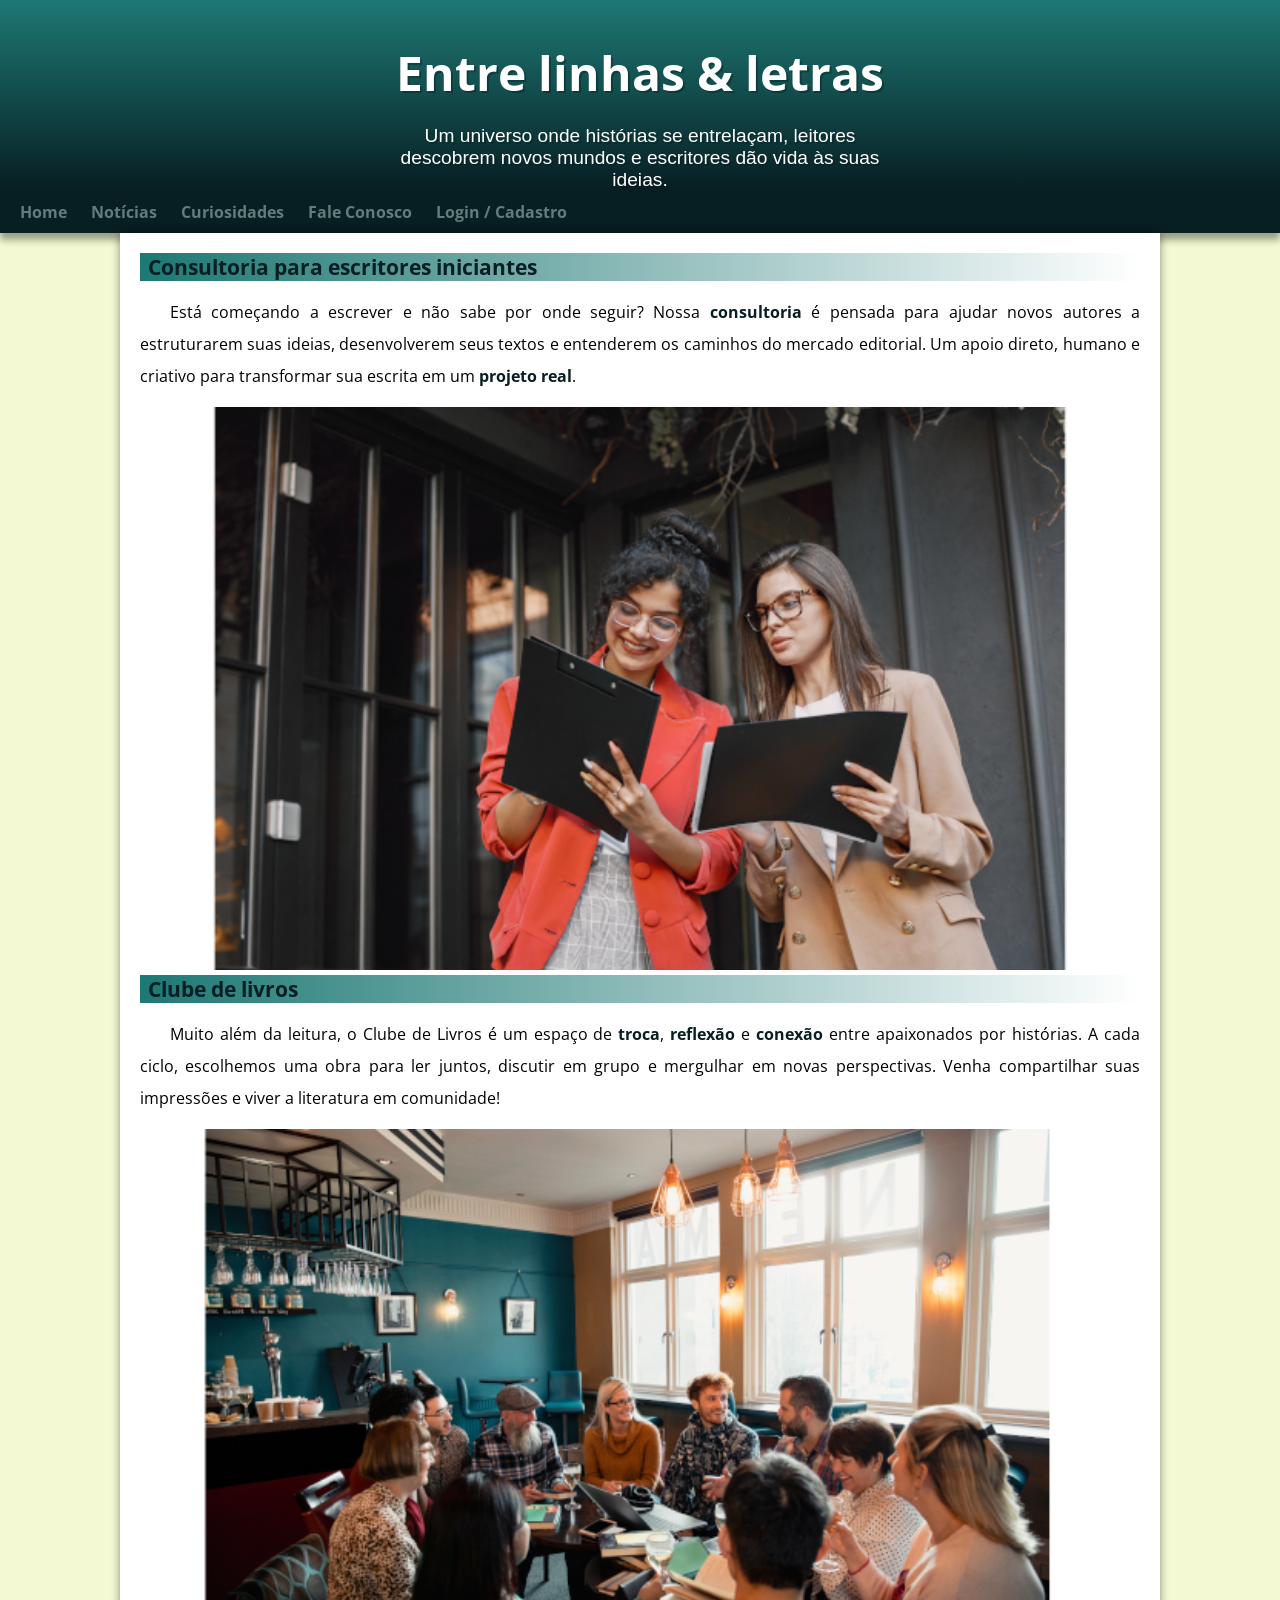
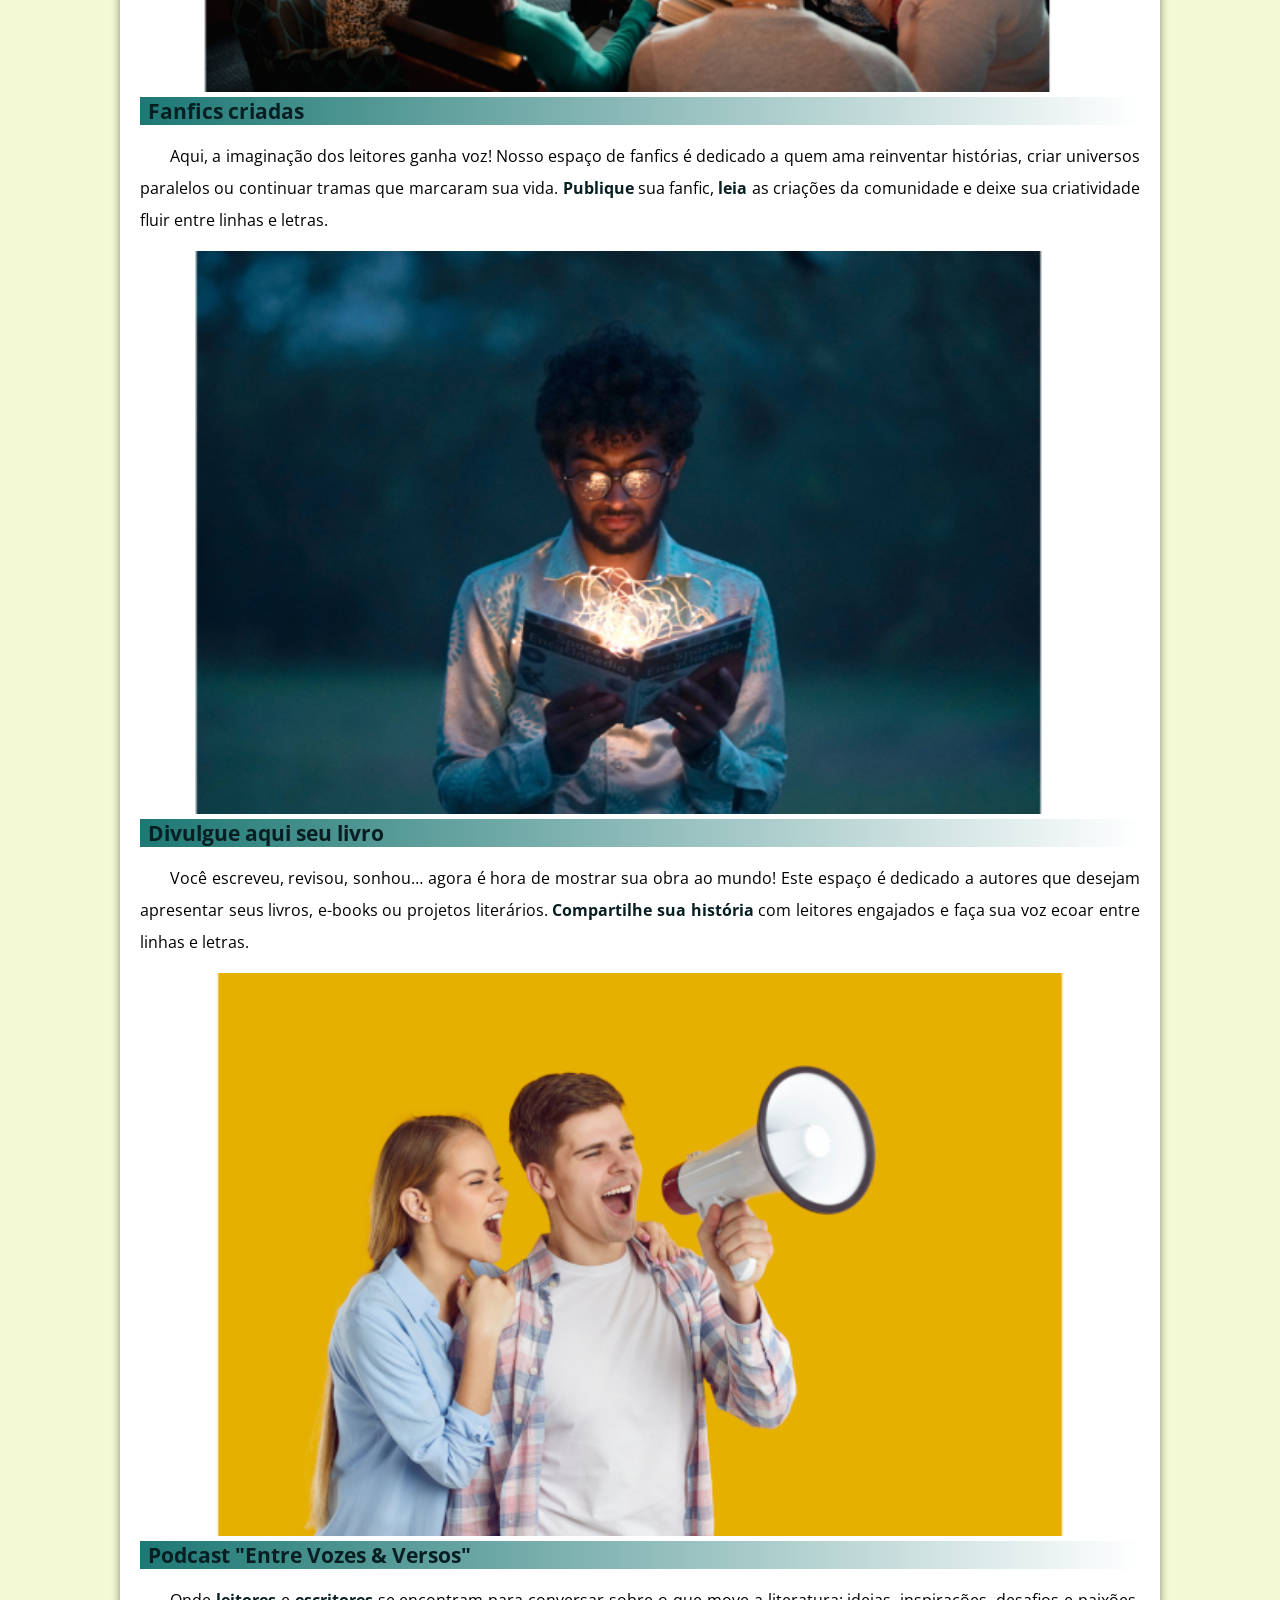
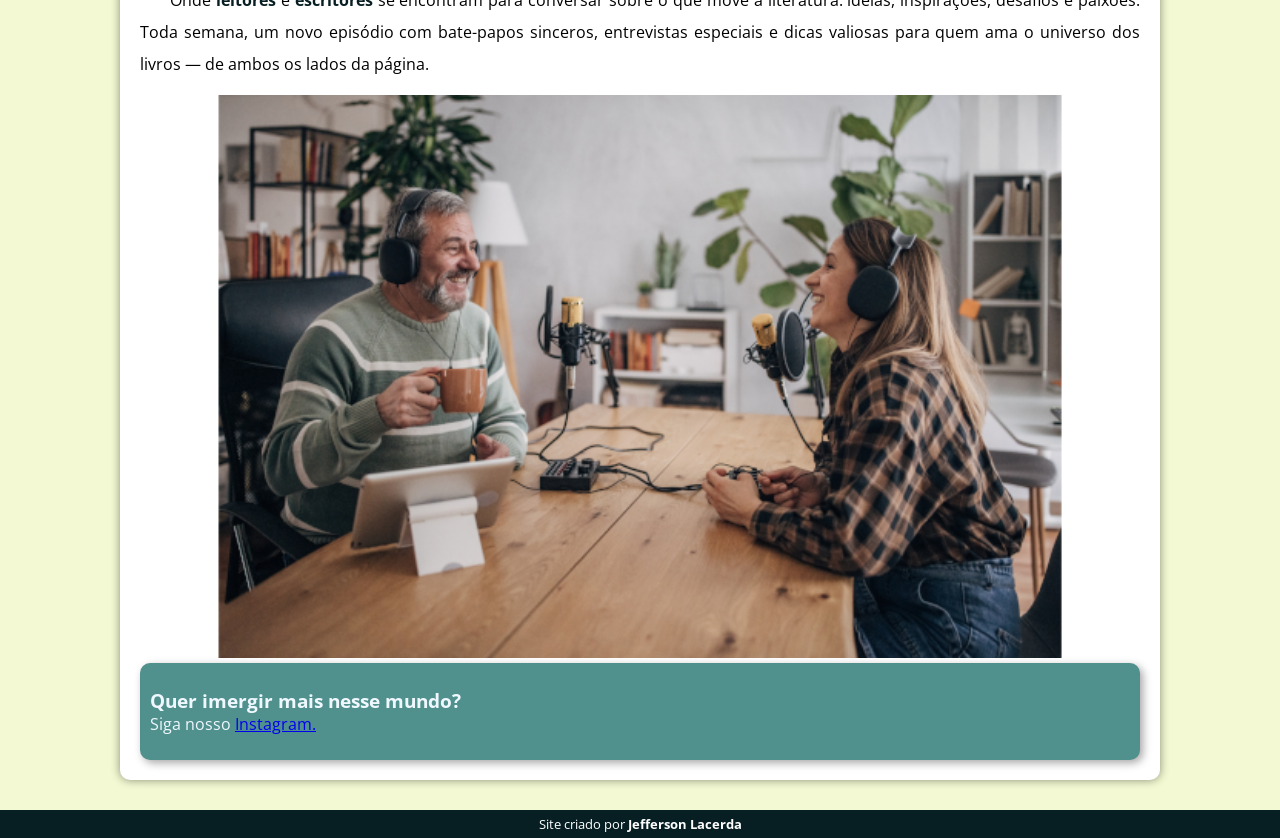
==== index.html @ 638f4fc0 "atualização" ====
<!DOCTYPE html>
<html lang="pt-br">
<head>
    <meta charset="UTF-8">
    <meta name="viewport" content="width=device-width, initial-scale=1.0">
    <title>Entre linhas & letras</title>
    <link rel="shortcut icon" href="imagens/favicon.ico" type="logoletraa">
    <link rel="stylesheet" href="estilo/style.css">
</head>
<body>
    <header>
        <h1>Entre linhas & letras</h1>
        <p>
            Um universo onde histórias se entrelaçam, leitores descobrem novos mundos e escritores dão vida às suas ideias. </p>
          
    </header>
    <nav>
        <a href="#">Home</a>
        <a href="#">Notícias</a>
        <a href="#">Curiosidades</a>
        <a href="#">Fale Conosco</a>
        <a href="#">Login / Cadastro</a>

    </nav>
    <main>
        <article>
            
            <h2>Consultoria para escritores iniciantes</h2>

            <p>
                Está começando a escrever e não sabe por onde seguir? Nossa <strong>consultoria</strong> é pensada para ajudar novos autores a estruturarem suas ideias, desenvolverem seus textos e entenderem os caminhos do mercado editorial. Um apoio direto, humano e criativo para transformar sua escrita em um <strong>projeto real</strong>.</p>

            <img src="imagens/consultoria-650.png" alt="">

            <h2>Clube de livros</h2>

            <p>
                Muito além da leitura, o Clube de Livros é um espaço de <strong>troca</strong>, <strong>reflexão</strong> e <strong>conexão</strong> entre apaixonados por histórias. A cada ciclo, escolhemos uma obra para ler juntos, discutir em grupo e mergulhar em novas perspectivas. Venha compartilhar suas impressões e viver a literatura em comunidade!</p>
    
            <img src="imagens/clube de livros-650.png" alt="">

            <h2>Fanfics criadas</h2>

            <p>

            Aqui, a imaginação dos leitores ganha voz! Nosso espaço de fanfics é dedicado a quem ama reinventar histórias, criar universos paralelos ou continuar tramas que marcaram sua vida. <strong>Publique</strong> sua fanfic, <strong>leia</strong> as criações da comunidade e deixe sua criatividade fluir entre linhas e letras.</p>

            <img src="imagens/fanfic-650.png" alt="">

            <h2>Divulgue aqui seu livro</h2>

            <p>
                Você escreveu, revisou, sonhou… agora é hora de mostrar sua obra ao mundo! Este espaço é dedicado a autores que desejam apresentar seus livros, e-books ou projetos literários. <strong>Compartilhe sua história</strong> com leitores engajados e faça sua voz ecoar entre linhas e letras.</p>

            <img src="imagens/divulgação-650.png" alt="">

            <h2>Podcast "Entre Vozes & Versos"</h2>

            <p>
                Onde <strong>leitores</strong> e <strong>escritores</strong> se encontram para conversar sobre o que move a literatura: ideias, inspirações, desafios e paixões. Toda semana, um novo episódio com bate-papos sinceros, entrevistas especiais e dicas valiosas para quem ama o universo dos livros — de ambos os lados da página.</p>

            <img src="imagens/podcast-650.png" alt="">

        
            <aside>
                <p>
                    <h3>Quer imergir mais nesse mundo?</h3>
                    Siga nosso <a href="https://www.instagram.com/alinegutierrez.99/" target="_blank">Instagram.</a>
                </p>
            </aside>

        </article>
    </main>

    <footer>
        <p>Site criado por <a href="https://github.com/Jeff-dev-99" target="_blank">Jefferson Lacerda</a> </p>
    </footer>

</body>
</html>
---- estilo/style.css ----
@charset "UTF-8";

@import url('https://fonts.googleapis.com/css2?family=Open+Sans:ital,wght@0,300..800;1,300..800&display=swap');

@font-face {
    font-family: 'Apple';
    src: url('../fontes/AppleGaramond.ttf') format('opentype');
    font-weight: normal;
}

/*
#F3F9D2 amarelo bebe pastel
#CBEAA6  verde abate claro
#C0D684  verde claro

#1D7874  esverdiado/azulado

#071E22  azul escuro
*/


 :root {
    --cor0: #F3F9D2;
    --cor1: #CBEAA6;
    --cor2: #C0D684;
    --cor3: #1D7874;
    --cor4: #071E22;

    --fonte-padrao: Arial, Verdana, Helvetica, Sans-serif;
    --fonte-destaque: "Open Sans", sans-serif, cursive;
    --fonte-Apple: 'Apple', cursive; 
 }   
*{
    margin: 0px;
    padding: 0px;
}

body{
    background-color: var(--cor0) ;
    font-family:var(--fonte-destaque) ;

}   


header{
    background-image: linear-gradient(to bottom, var(--cor3), var(--cor4));
    background-color: var(--cor3);
    min-height: 150px;
    text-align: center;
    padding-top: 40px;
}

header > h1 {
    color: white;
    font-family: var(--fonte-destaque);
    font-size: 3em;
    margin-bottom: 20px;
    text-shadow: 2px 2px 0px #00000042;
    
}

header > p {
    color: white;
    font-family:var(--fonte-padrao);
    font-size: 1.2em;
    max-width: 500px;
    padding-left: 10px;
    padding-right: 10px;
    margin: auto;
    
     text-shadow: 2px 2px 0px #0000002d
}

nav {
background-color: var(--cor4);
padding: 10px;

box-shadow: 0px 7px 7px rgba(0, 0, 0, 0.363);


}
nav > a {
    color: #647c7a;
    padding: 10px;
    border-radius: 10px;
    text-decoration: none;
    font-weight: bold;
    transition-duration: 0.5s;

}
nav > a:hover {
    background-color: #229c96;
    color: #071E22;

}

main {
    min-width: 300px;
    max-width: 1000px;
    margin: auto;
    margin-bottom: 30px ;
    padding: 20px;
    background-color: white;
    box-shadow: 0px 0px 10px rgba(0, 0, 0, 0.445);
    border-bottom-left-radius: 10px;
    border-bottom-right-radius: 10px;
    

}

main h1 {
    color: var(--cor4);
    font-family: var(--fonte-destaque)

}
main h2 {
    font-family: var(--fonte-destaque);
    color: var(--cor4);
    font-size: 1.3em;
    background-image: linear-gradient(to right, var(--cor3), transparent);
    text-indent: 8px;
}

main p {
    margin: 15px 0px;
    text-align: justify;
    text-indent: 30px;
    font-size: 1em;
    line-height: 2em;
}

main strong {
    color: var(--cor4);
    font-weight: bold;
    

}
main > a {

    text-decoration: none;
    font-weight: bold;
    color: var(--cor4);
    background-color: var(--cor2);
    padding: 2px 6px;

    
}

main img{
    width: 100%;
}

aside {
    color: aliceblue;
    background-color: #51918d;
    padding: 10px;
    border-radius: 10px;
    box-shadow: 3px 3px 8px rgba(0, 0, 0, 0.349);
}
footer{

    background-color: var(--cor4);
    color: white;
    text-align: center;
    font-size: 0.8em;
    padding: 5px;
}
footer a {
    color: white;
    font-weight: bolder;
    text-decoration: none;
}
footer a:hover {
    text-decoration: underline;
    color: #28b3ac;
}
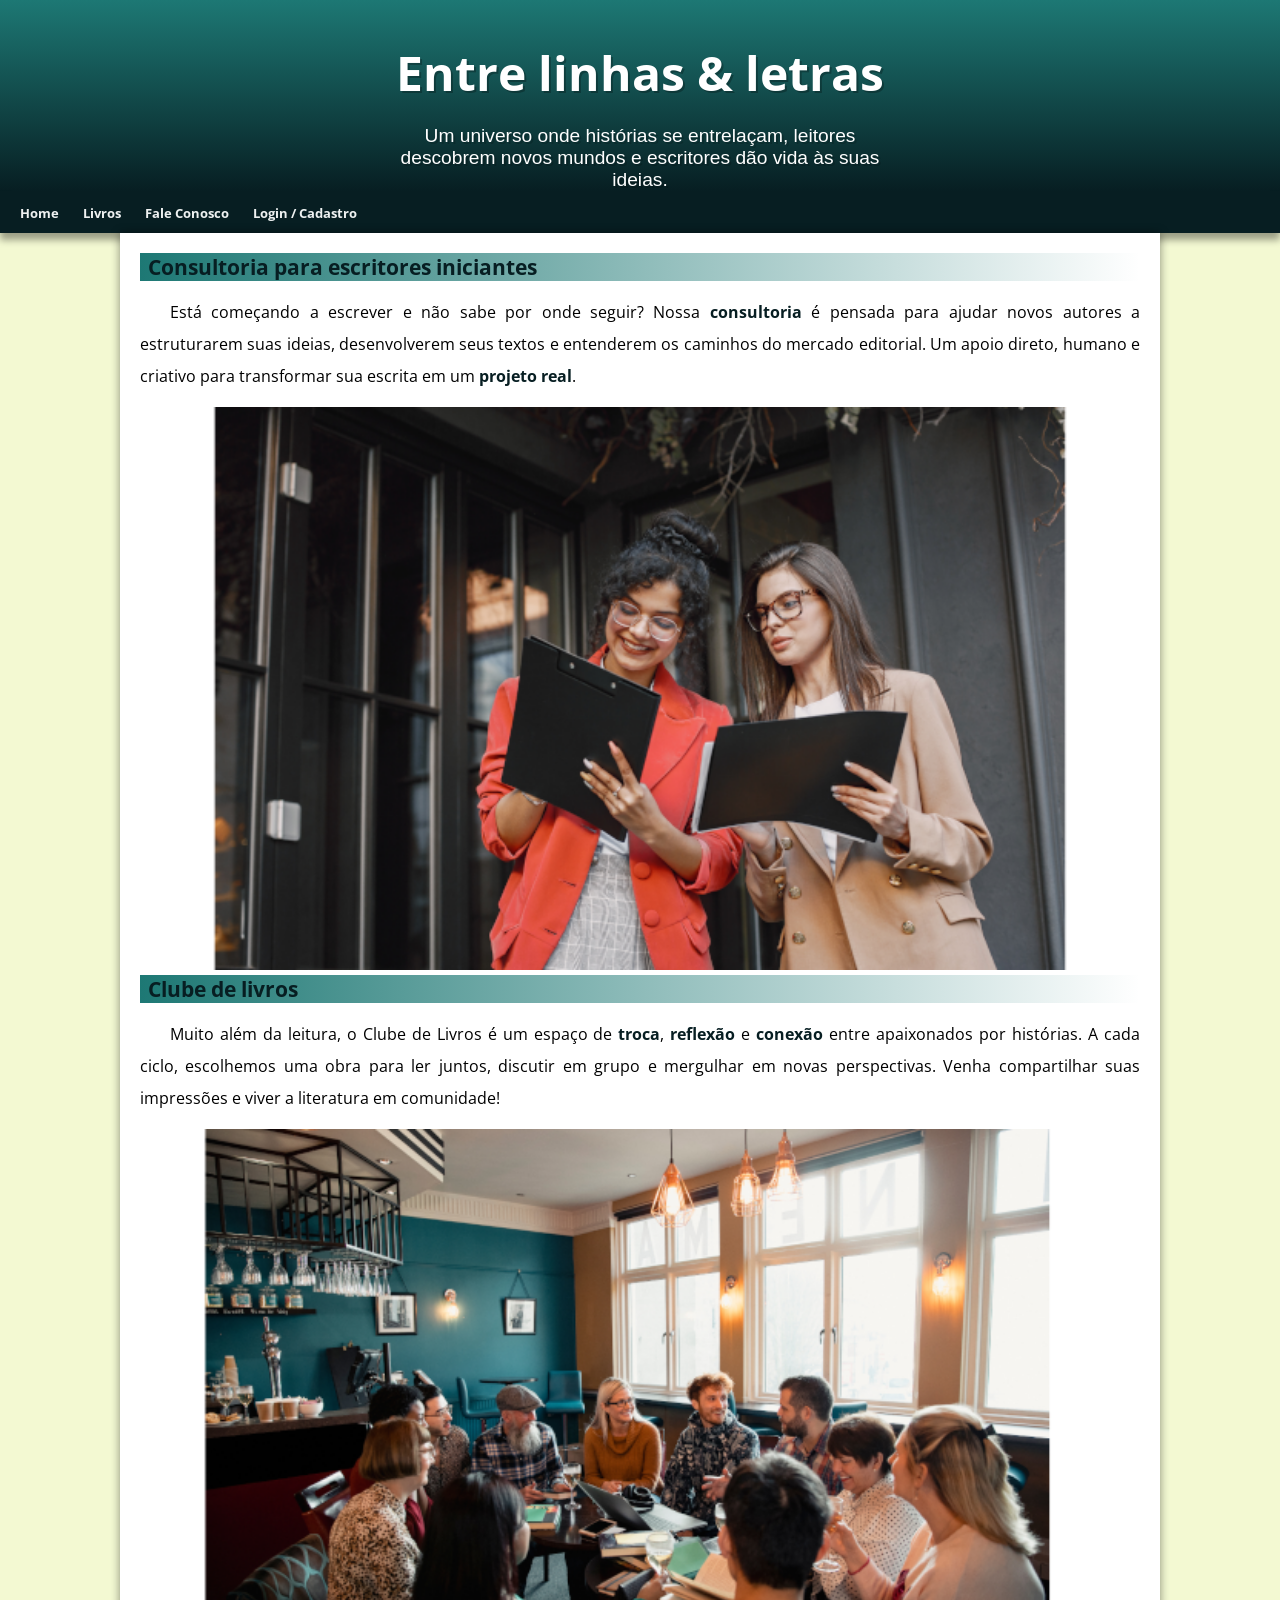
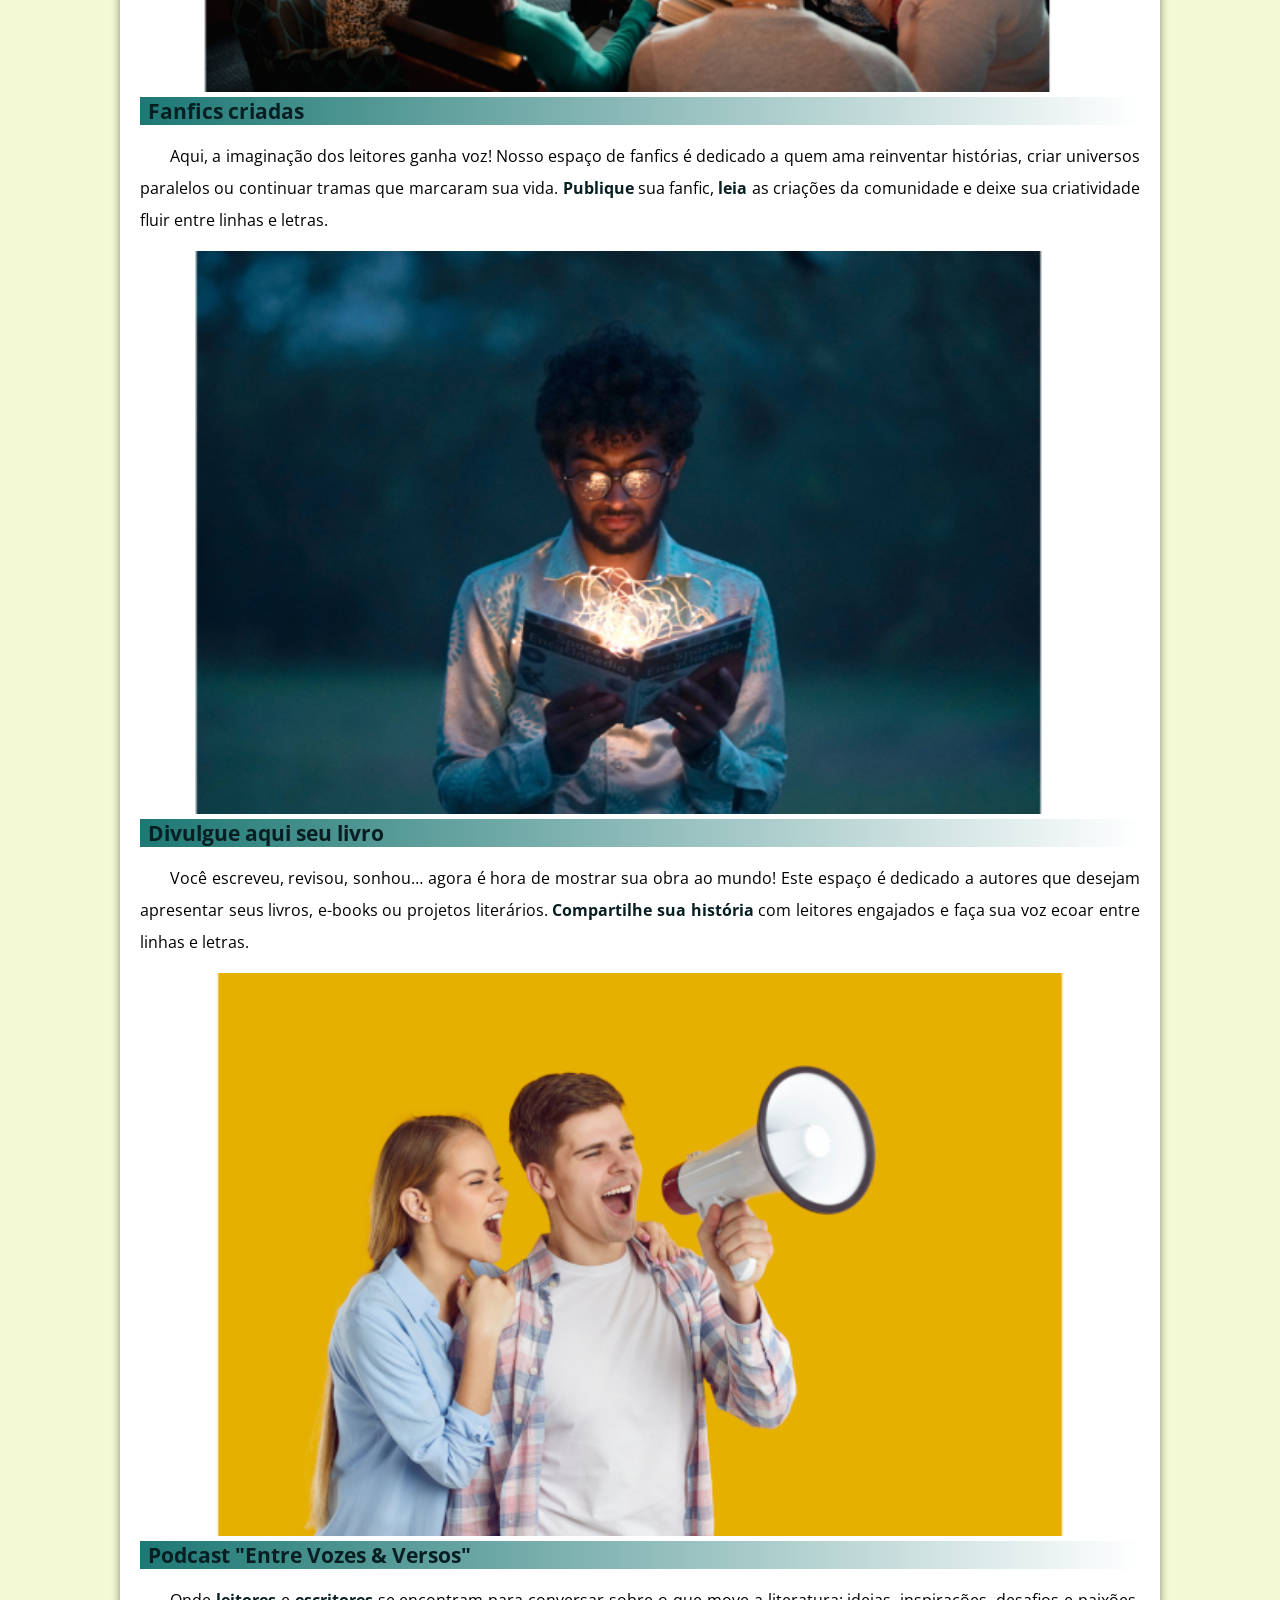
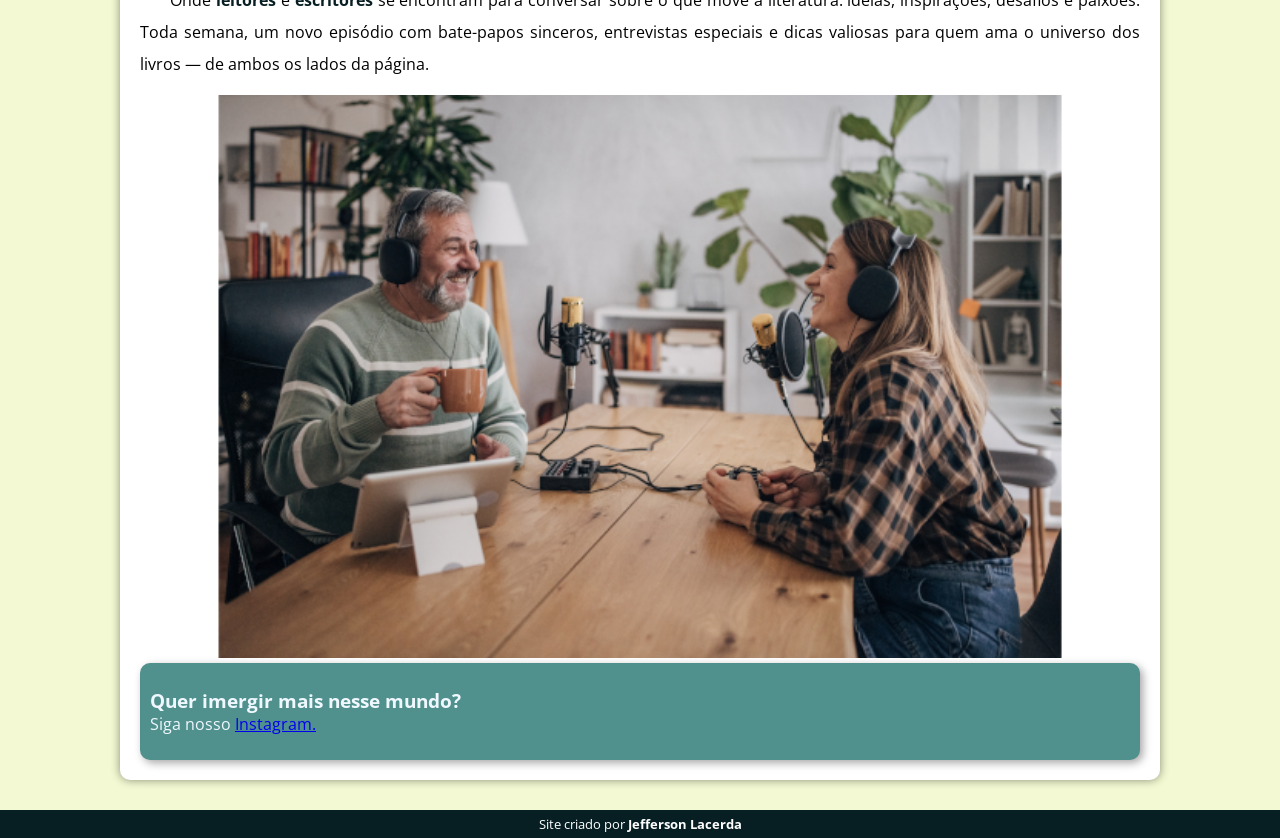
==== commit 9515713f: "atualização do nav" ====
--- a/index.html
+++ b/index.html
@@ -16,8 +16,7 @@
     </header>
     <nav>
         <a href="#">Home</a>
-        <a href="#">Notícias</a>
-        <a href="#">Curiosidades</a>
+        <a href="#">Livros</a>
         <a href="#">Fale Conosco</a>
         <a href="#">Login / Cadastro</a>
 
--- a/estilo/style.css
+++ b/estilo/style.css
@@ -80,17 +80,19 @@
 
 }
 nav > a {
-    color: #647c7a;
+    color: #eef1f1;
     padding: 10px;
     border-radius: 10px;
     text-decoration: none;
     font-weight: bold;
     transition-duration: 0.5s;
+    font-size: 0.8em;
 
 }
 nav > a:hover {
     background-color: #229c96;
     color: #071E22;
+    
 
 }
 
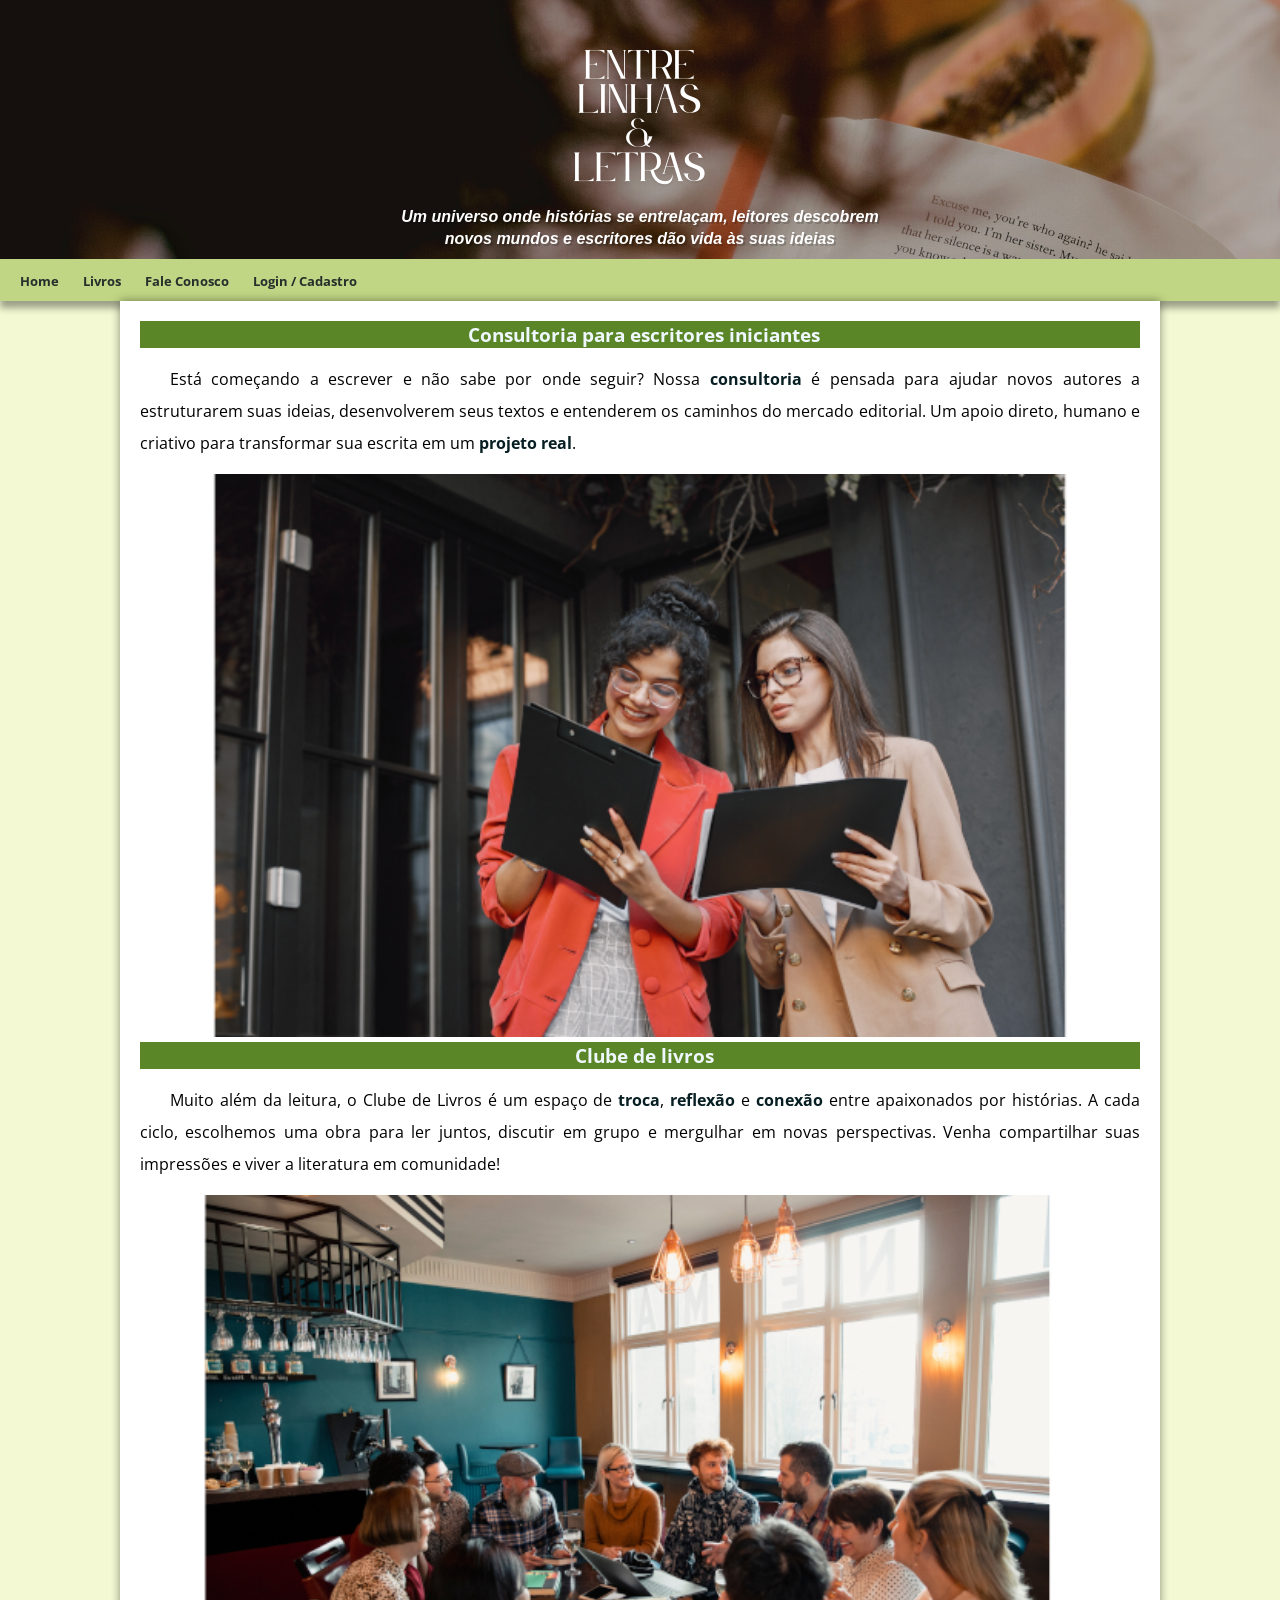
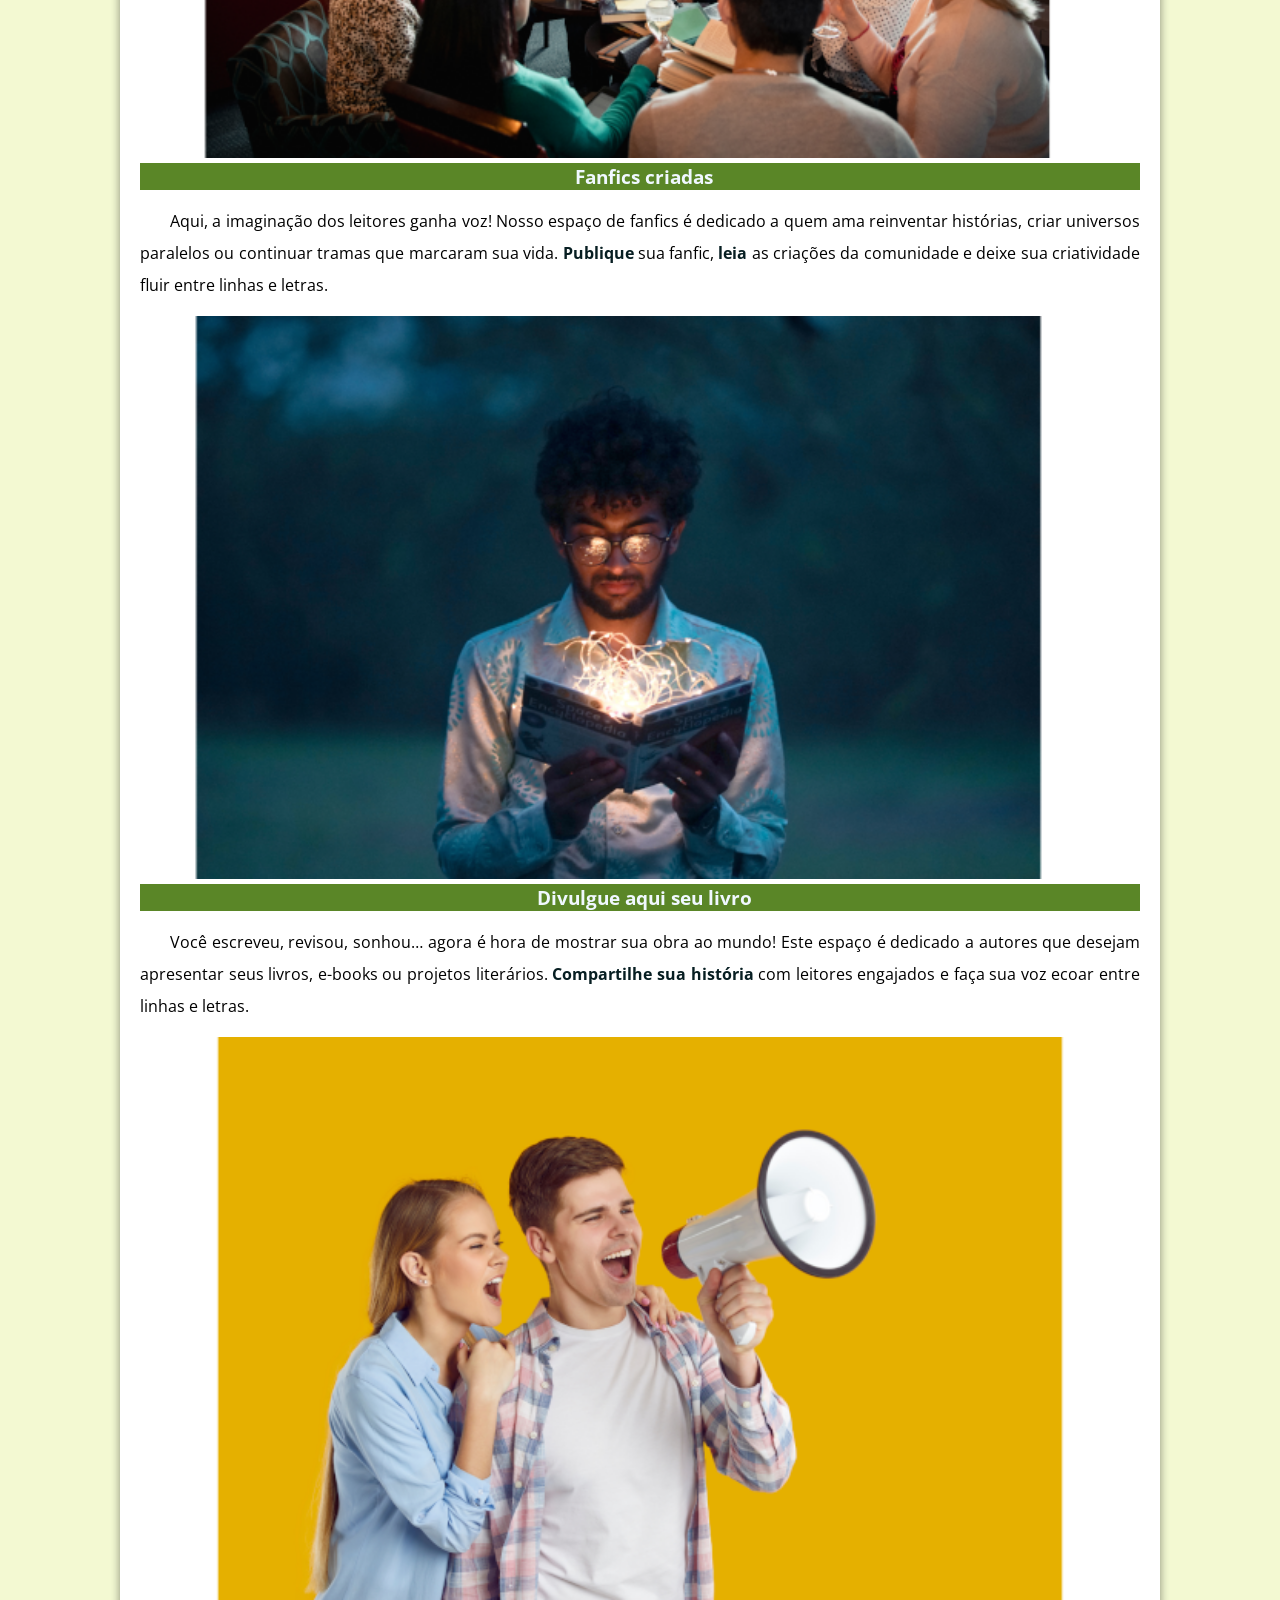
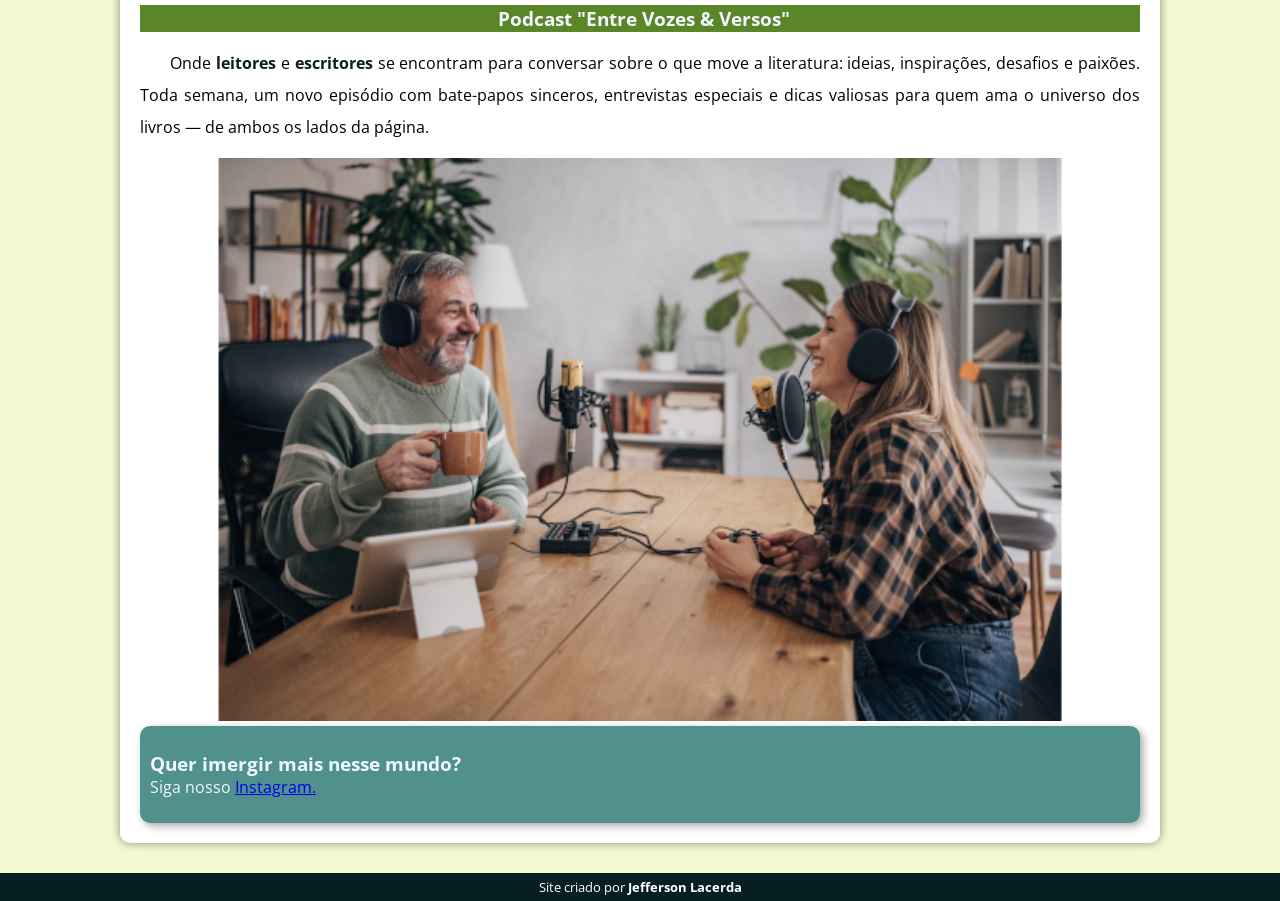
==== commit f7fed369: "atualização do projeto" ====
--- a/index.html
+++ b/index.html
@@ -9,9 +9,13 @@
 </head>
 <body>
     <header>
-        <h1>Entre linhas & letras</h1>
+        <img src="imagens/frase.site.png" alt="logo do site" class="logo">
+        
         <p>
-            Um universo onde histórias se entrelaçam, leitores descobrem novos mundos e escritores dão vida às suas ideias. </p>
+            <small> 
+                <em> Um universo onde histórias se entrelaçam, leitores descobrem novos mundos e escritores dão vida às suas ideias</em>
+            </small>
+         </p>
           
     </header>
     <nav>
--- a/estilo/style.css
+++ b/estilo/style.css
@@ -38,12 +38,25 @@
 body{
     background-color: var(--cor0) ;
     font-family:var(--fonte-destaque) ;
+    
 
 }   
 
+header p{
+    
+    padding: 10px;
+    font-weight: bolder;
+    
+}
+
+.logo{
+    height: 150px;
+    
+}
+
 
 header{
-    background-image: linear-gradient(to bottom, var(--cor3), var(--cor4));
+    background-image: url('../imagens/fundo.logo.png');
     background-color: var(--cor3);
     min-height: 150px;
     text-align: center;
@@ -72,7 +85,8 @@
 }
 
 nav {
-background-color: var(--cor4);
+background-color: #C0D684;
+
 padding: 10px;
 
 box-shadow: 0px 7px 7px rgba(0, 0, 0, 0.363);
@@ -80,7 +94,7 @@
 
 }
 nav > a {
-    color: #eef1f1;
+    color: #272e2b;
     padding: 10px;
     border-radius: 10px;
     text-decoration: none;
@@ -117,9 +131,10 @@
 }
 main h2 {
     font-family: var(--fonte-destaque);
-    color: var(--cor4);
-    font-size: 1.3em;
-    background-image: linear-gradient(to right, var(--cor3), transparent);
+    color: aliceblue;
+    font-size: 1.2em;
+    background-color: rgb(90, 134, 39);
+    text-align: center;
     text-indent: 8px;
 }
 
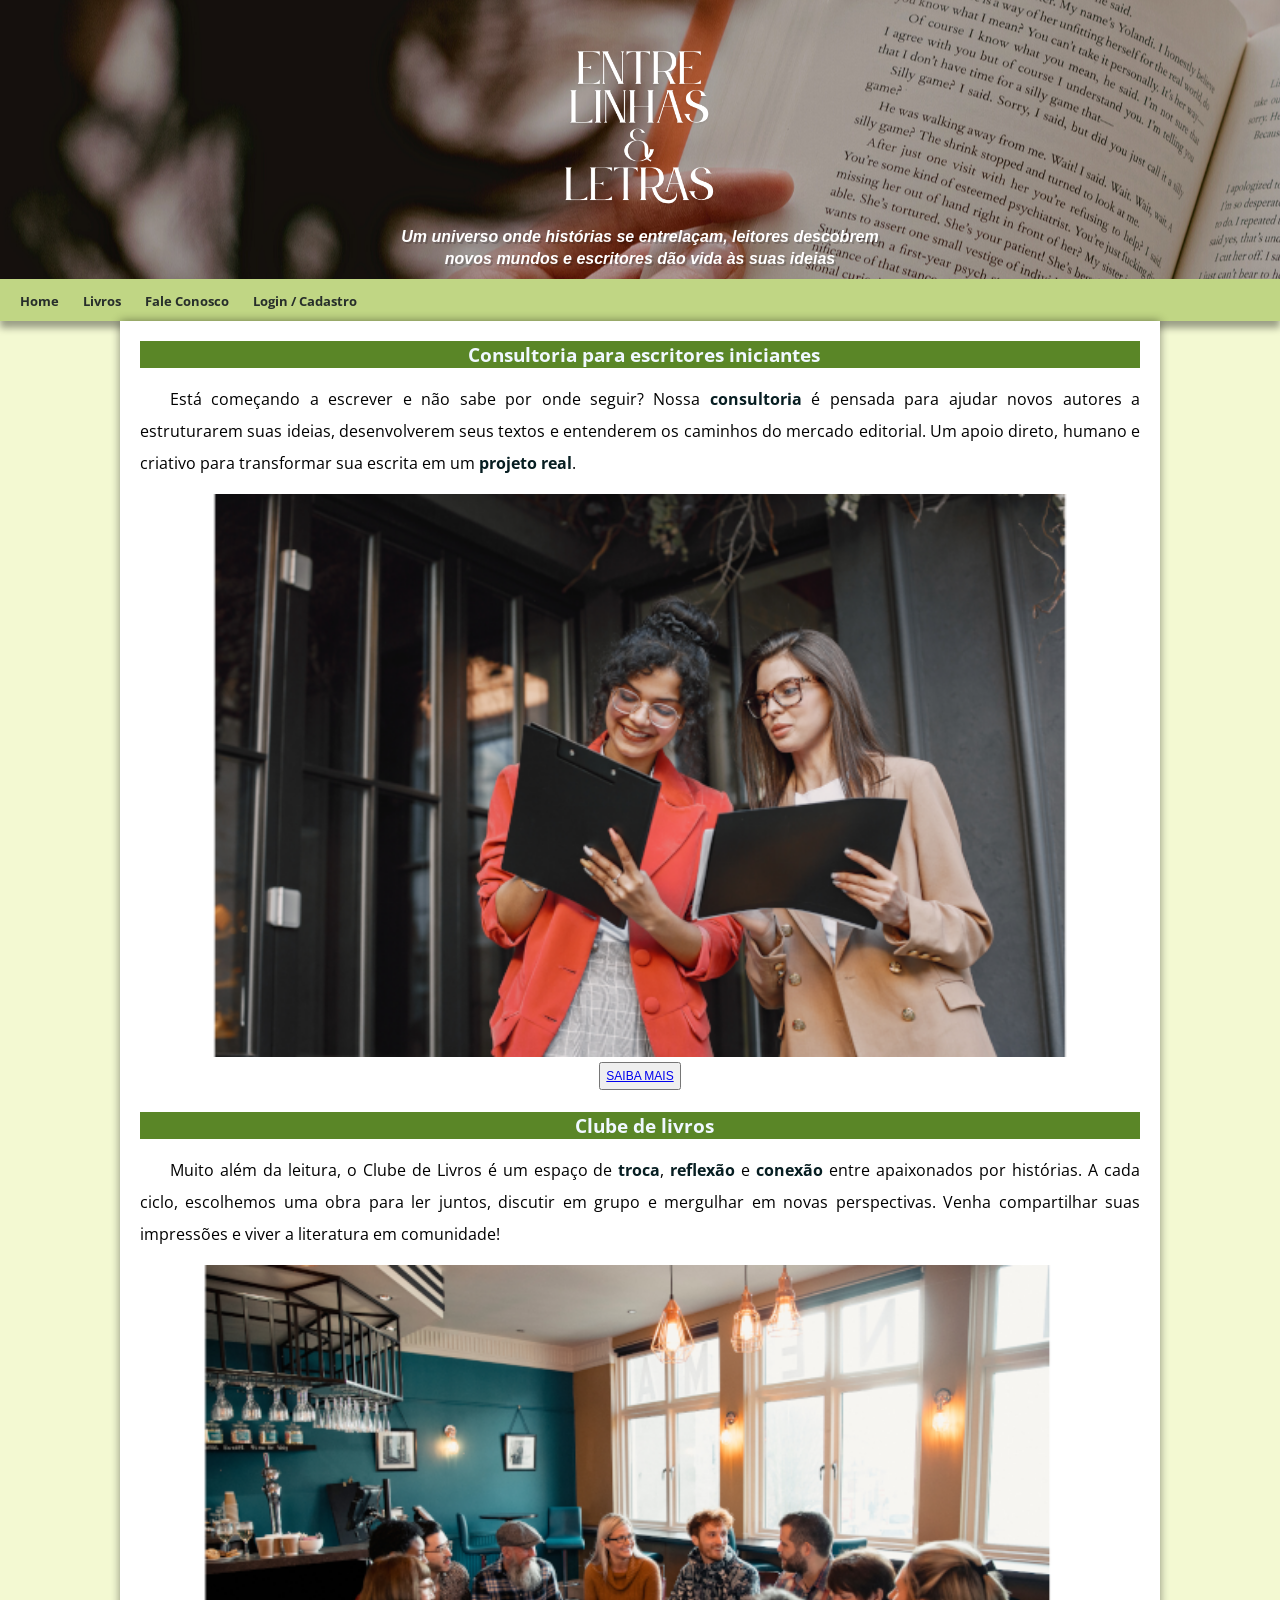
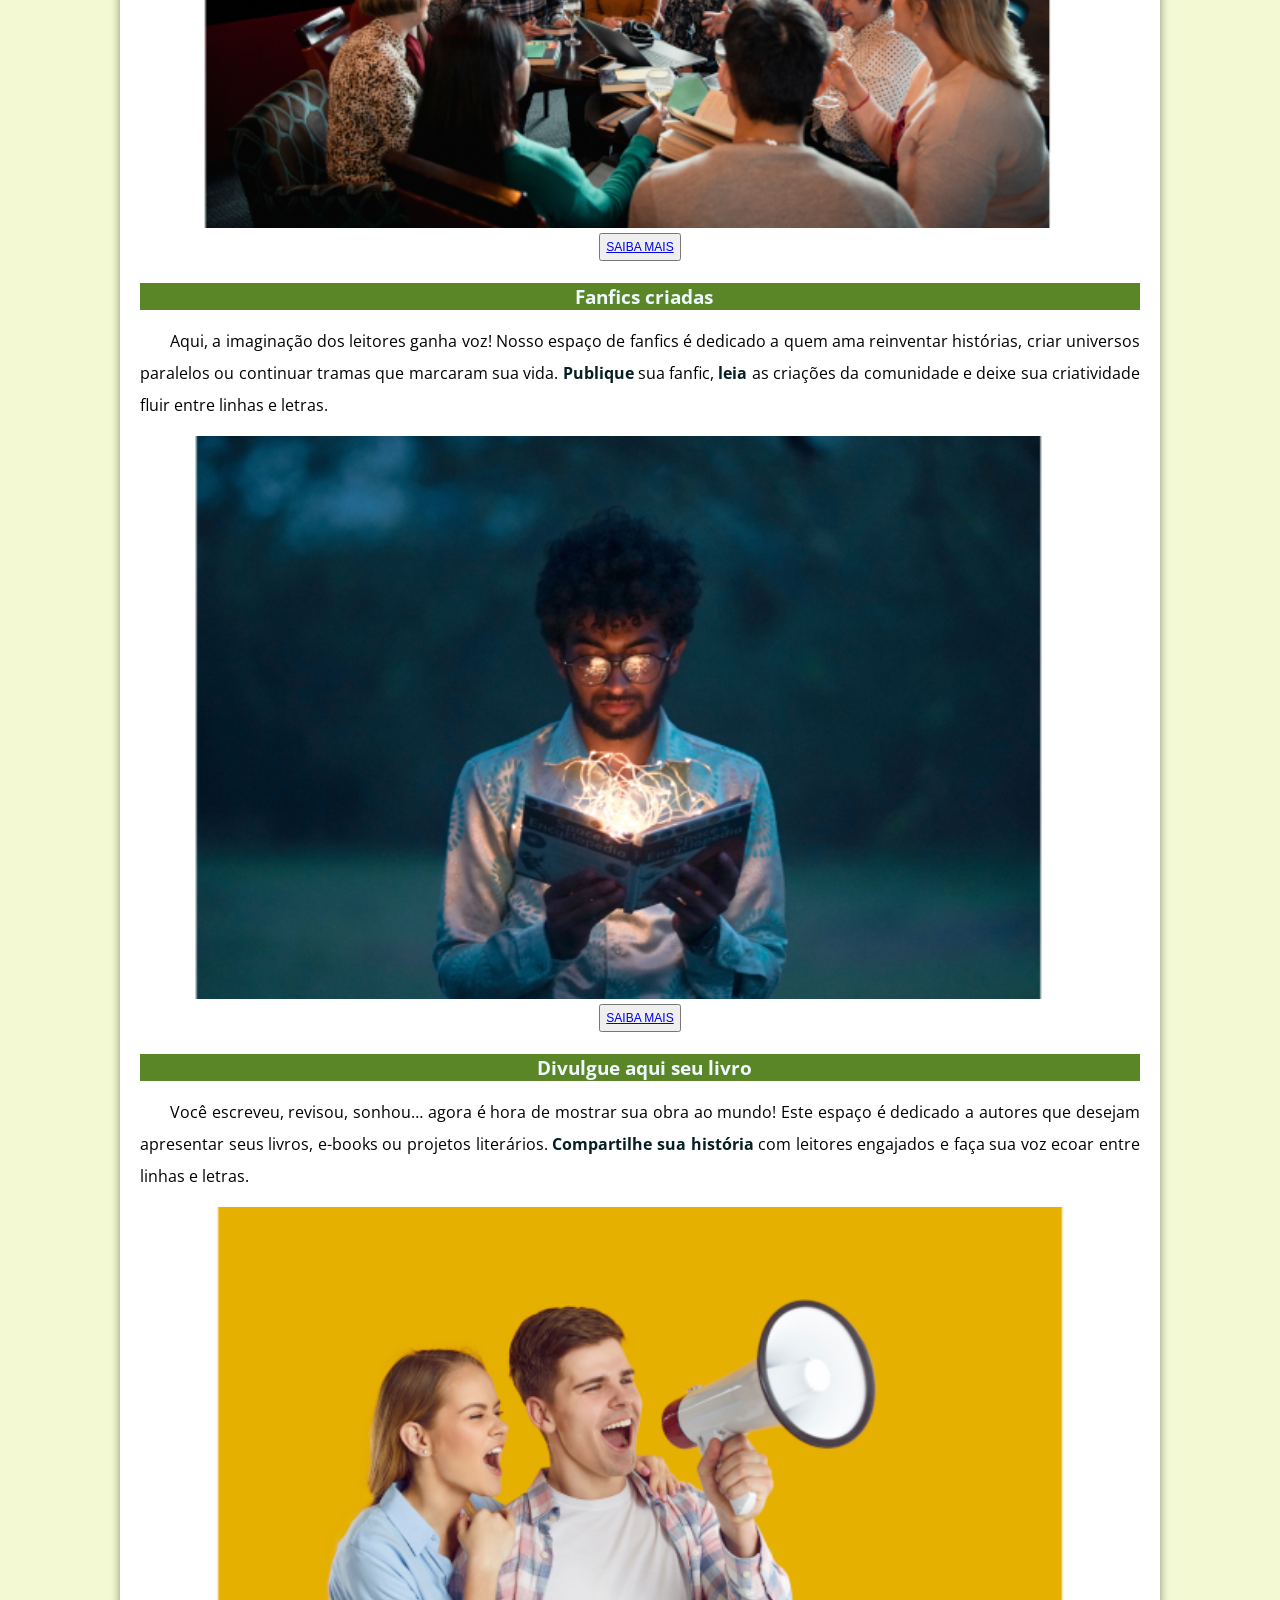
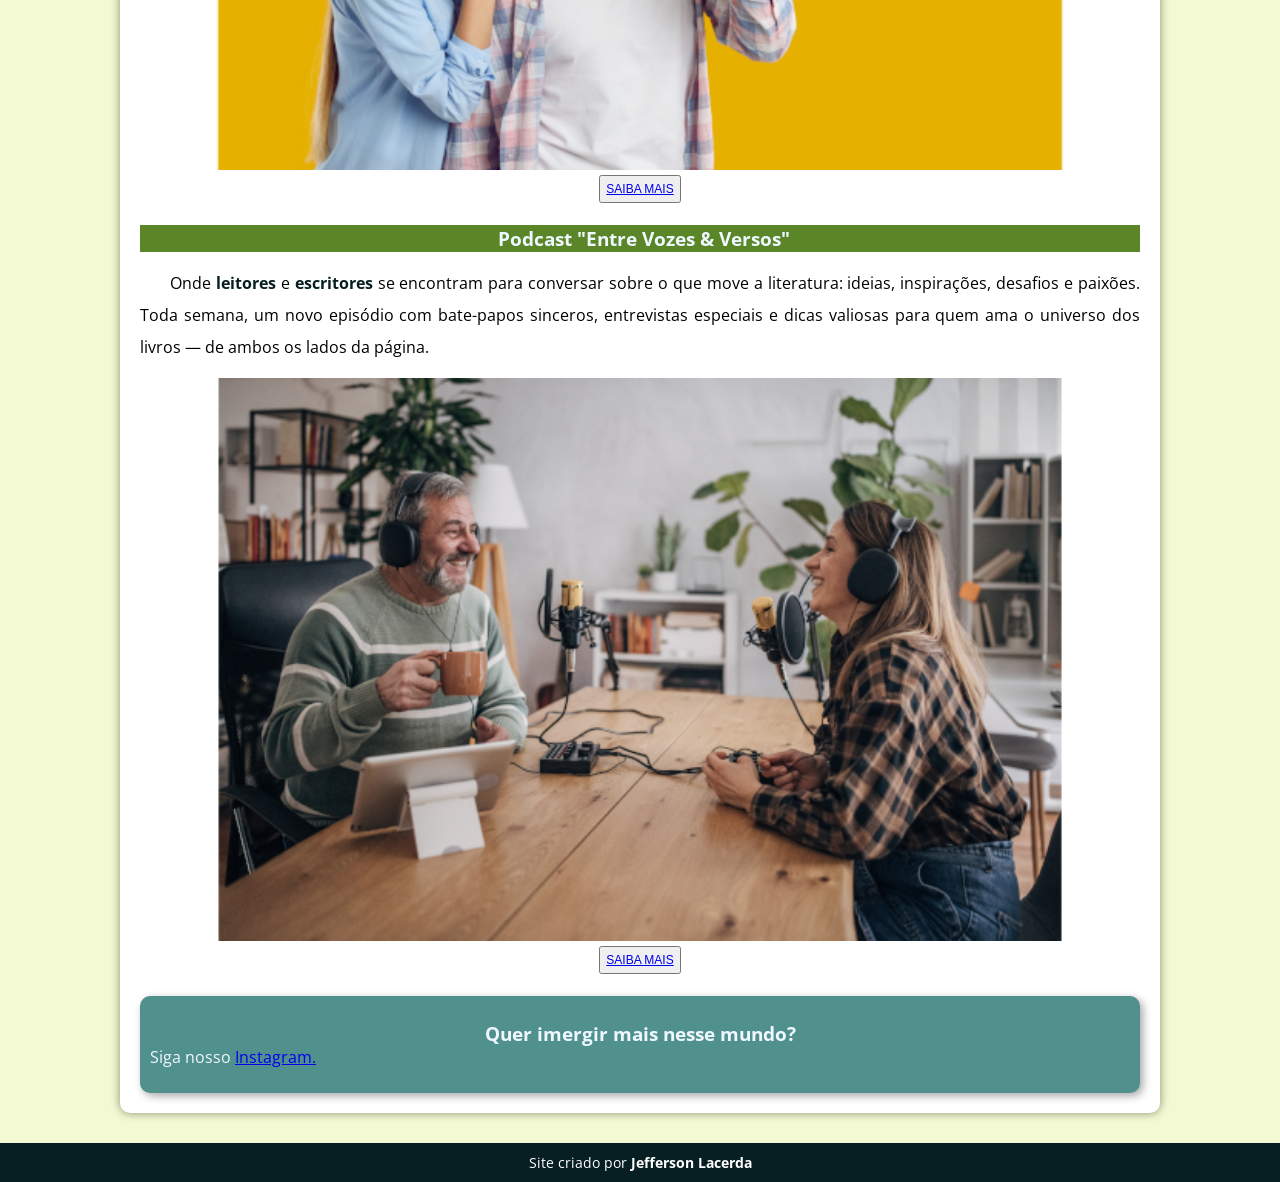
==== commit 117195db: "atlz" ====
--- a/index.html
+++ b/index.html
@@ -29,12 +29,19 @@
         <article>
             
             <h2>Consultoria para escritores iniciantes</h2>
+            
+            
 
             <p>
                 Está começando a escrever e não sabe por onde seguir? Nossa <strong>consultoria</strong> é pensada para ajudar novos autores a estruturarem suas ideias, desenvolverem seus textos e entenderem os caminhos do mercado editorial. Um apoio direto, humano e criativo para transformar sua escrita em um <strong>projeto real</strong>.</p>
 
             <img src="imagens/consultoria-650.png" alt="">
 
+            <br>
+            <button style="display: block; margin: 0 auto;"><a href="pag02" target="_blank">SAIBA MAIS</a></button>
+            
+             <br>
+            
             <h2>Clube de livros</h2>
 
             <p>
@@ -42,27 +49,50 @@
     
             <img src="imagens/clube de livros-650.png" alt="">
 
+            <br>
+            <button style="display: block; margin: 0 auto;"><a href="pag02" target="_blank">SAIBA MAIS</a></button>
+            
+             <br>
+
             <h2>Fanfics criadas</h2>
-
+           
             <p>
 
             Aqui, a imaginação dos leitores ganha voz! Nosso espaço de fanfics é dedicado a quem ama reinventar histórias, criar universos paralelos ou continuar tramas que marcaram sua vida. <strong>Publique</strong> sua fanfic, <strong>leia</strong> as criações da comunidade e deixe sua criatividade fluir entre linhas e letras.</p>
 
             <img src="imagens/fanfic-650.png" alt="">
 
+            <br>
+            <button style="display: block; margin: 0 auto;"><a href="pag02" target="_blank">SAIBA MAIS</a></button>
+            
+             <br>
+
             <h2>Divulgue aqui seu livro</h2>
+
+
 
             <p>
                 Você escreveu, revisou, sonhou… agora é hora de mostrar sua obra ao mundo! Este espaço é dedicado a autores que desejam apresentar seus livros, e-books ou projetos literários. <strong>Compartilhe sua história</strong> com leitores engajados e faça sua voz ecoar entre linhas e letras.</p>
 
             <img src="imagens/divulgação-650.png" alt="">
 
+            <br>
+            <button style="display: block; margin: 0 auto;"><a href="pag02" target="_blank">SAIBA MAIS</a></button>
+            
+             <br>
+
             <h2>Podcast "Entre Vozes & Versos"</h2>
+
 
             <p>
                 Onde <strong>leitores</strong> e <strong>escritores</strong> se encontram para conversar sobre o que move a literatura: ideias, inspirações, desafios e paixões. Toda semana, um novo episódio com bate-papos sinceros, entrevistas especiais e dicas valiosas para quem ama o universo dos livros — de ambos os lados da página.</p>
 
             <img src="imagens/podcast-650.png" alt="">
+
+            <br>
+            <button style="display: block; margin: 0 auto;"><a href="pag02" target="_blank">SAIBA MAIS</a></button>
+            
+             <br>
 
         
             <aside>
@@ -76,7 +106,7 @@
     </main>
 
     <footer>
-        <p>Site criado por <a href="https://github.com/Jeff-dev-99" target="_blank">Jefferson Lacerda</a> </p>
+        <p >Site criado por <a href="https://github.com/Jeff-dev-99" target="_blank">Jefferson Lacerda</a> </p>
     </footer>
 
 </body>
--- a/estilo/style.css
+++ b/estilo/style.css
@@ -41,6 +41,12 @@
     
 
 }   
+button{
+    
+      padding: 05px ;
+      font-size: 12px;
+    
+}
 
 header p{
     
@@ -50,13 +56,14 @@
 }
 
 .logo{
-    height: 150px;
+    height: 170px;
     
 }
 
 
 header{
     background-image: url('../imagens/fundo.logo.png');
+    background-position: left center ;
     background-color: var(--cor3);
     min-height: 150px;
     text-align: center;
@@ -70,6 +77,9 @@
     margin-bottom: 20px;
     text-shadow: 2px 2px 0px #00000042;
     
+}
+h3 {
+    text-align: center;
 }
 
 header > p {
@@ -104,7 +114,7 @@
 
 }
 nav > a:hover {
-    background-color: #229c96;
+    background-color: #f8fcfc;
     color: #071E22;
     
 
@@ -179,8 +189,8 @@
     background-color: var(--cor4);
     color: white;
     text-align: center;
-    font-size: 0.8em;
-    padding: 5px;
+    font-size: 0.9em;
+    padding: 10px;
 }
 footer a {
     color: white;
@@ -190,4 +200,4 @@
 footer a:hover {
     text-decoration: underline;
     color: #28b3ac;
-}+}
